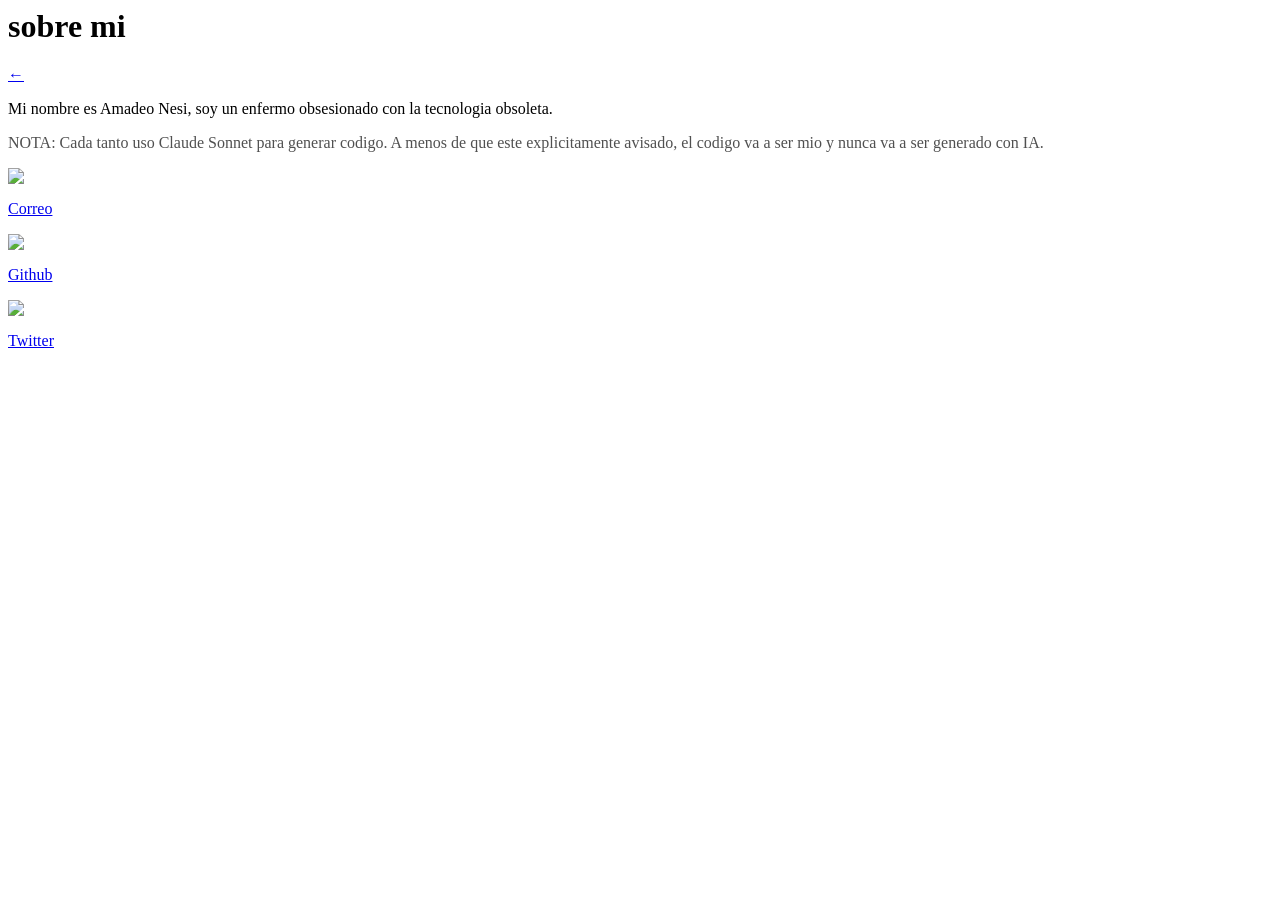
==== about.html @ b0300bea "Add files via upload" ====
<html>
    <head>
        <title>amadeonesi - sobre mi</title>
        <meta name="viewport" content="width=device-width, initial-scale=1.0, user-scalable=no">

        <meta name="mobile-web-app-capable" content="yes">
        <meta name="apple-mobile-web-app-capable" content="yes">
        <meta name="apple-mobile-web-app-status-bar-style" content="black">
        <meta name="apple-mobile-web-app-title" content="amadeonesi">
        <link rel="manifest" href="manifest.json">

        <link rel="stylesheet" href="./src/style.css">
    </head>
    <body>
        <div class="container">
            <h1>sobre mi</h1>
            <a class="fix" href="./index.html">
            <div class="back">&larr;</div>
            </a>
            <p>Mi nombre es Amadeo Nesi, soy un enfermo obsesionado con la tecnologia obsoleta.</p>
            <p style="color:#505050">NOTA: Cada tanto uso Claude Sonnet para generar codigo. A menos de que este explicitamente avisado, el codigo va a ser mio y nunca va a ser generado con IA.</p>

            <a href="mailto:amadeonesi@gmail.com" class="full-width">
                <div class="tableview">
                <img src="./src/mail.png">
                <p>Correo</p>
            </div>
            </a>
            <a href="https://github.com/amadeonesi" class="full-width">
                <div class="tableview">
                <img src="./src/github.png">
                <p>Github</p>
            </div>
            </a>
            <a href="https://twitter.com/amadeonesi" class="full-width">
                <div class="tableview">
                <img src="./src/twitter.png">
                <p>Twitter</p>
            </div>
            </a>
        </div>
    </body>
</html>
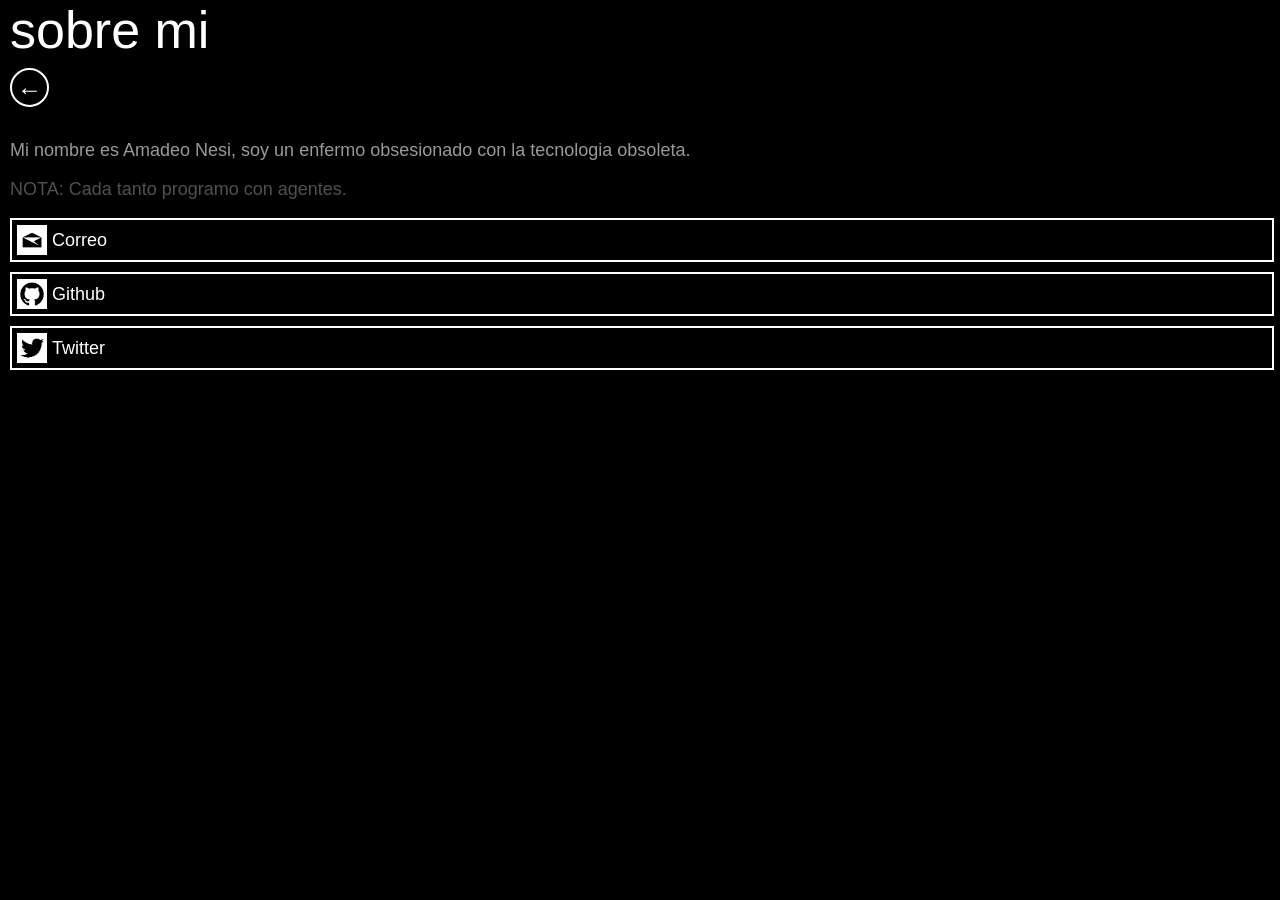
==== commit 27484e99: "archivos para la peña y todo eso" ====
--- a/about.html
+++ b/about.html
@@ -18,7 +18,7 @@
             <div class="back">&larr;</div>
             </a>
             <p>Mi nombre es Amadeo Nesi, soy un enfermo obsesionado con la tecnologia obsoleta.</p>
-            <p style="color:#505050">NOTA: Cada tanto uso Claude Sonnet para generar codigo. A menos de que este explicitamente avisado, el codigo va a ser mio y nunca va a ser generado con IA.</p>
+            <p style="color:#505050">NOTA: Cada tanto programo con agentes.</p>
 
             <a href="mailto:amadeonesi@gmail.com" class="full-width">
                 <div class="tableview">
@@ -40,4 +40,4 @@
             </a>
         </div>
     </body>
-</html>+</html>
--- a/src/style.css
+++ b/src/style.css
@@ -0,0 +1,189 @@
+            @font-face {
+                font-family: "Segoe UI Local";
+                src: url(./segoe-ui.ttf);
+            }
+            * {
+                animation: everything-else 0.75s ease;
+            }
+
+            :root {
+                --tile-color: orangered;
+                --tile-hover: rgb(255, 94, 0);
+            }
+
+            body {
+                font-family: 'Segoe UI', "Segoe UI Local";
+                color: #999;
+                background-color: #000;
+                margin: 0;
+                padding: 0;
+                overscroll-behavior: none;
+
+                
+            }
+            a {
+                color: #fff;
+                text-decoration: none;
+                display: inline-block;
+            }
+
+            .container {
+                margin: 0 auto;
+                padding: 0 10px;
+            }
+
+            h1 {
+                font-family: 'Segoe UI', sans-serif;
+                font-weight: 200;
+                font-size: 52px;
+                margin: 0 0 8px 0;
+                color: #fff;
+            }
+            p {
+                font-family: 'Segoe UI', sans-serif;
+                z-index: 4;
+                font-size:18px;
+            }
+
+            .color-picker {
+                display: flex;
+                gap: 8px;
+                margin-bottom: 12px;
+                color: #fff;
+            }
+            .swatch {
+                width: 22px;
+                height: 22px;
+                cursor: pointer;
+                border: 2px solid transparent;
+                transition: border 0.2s;
+            }
+            .swatch.active { border-color: #fff; }
+
+            .tiles {
+                display: flex;
+                flex-wrap: wrap;
+                gap: 10px;
+            }
+
+            .tile {
+                background-color: var(--tile-color);
+                width: 115px;
+                height: 115px;
+                position: relative;
+                transition: background-color 0.3s ease;
+                animation: tile3d 1.3s ease;
+                flex-shrink: 0;
+                color: #fff;
+            }
+            .tile:hover  { background-color: var(--tile-hover); }
+            .tile:active { background-color: var(--tile-color); }
+            .tile p {
+                text-align: left;
+                position: absolute;
+                bottom: 0;
+                margin: 0 0 4px 4px;
+            }
+            .tile img { width: 115px; height: 115px; transition: 0.3s ease; }
+
+            .tile-long {
+                background-color: var(--tile-color);
+                width: 240px;
+                height: 115px;
+                position: relative;
+                transition: background-color 0.3s ease;
+                animation: tile-long-3d 0.75s ease;
+                flex-shrink: 0;
+                color: #fff;
+            }
+            .tile-long:hover  { background-color: var(--tile-hover); }
+            .tile-long:active { background-color: var(--tile-color); }
+            .tile-long p {
+                text-align: left;
+                position: absolute;
+                bottom: 0;
+                margin: 0 0 4px 4px;
+            }
+            .tile-long img { width: 240px; height: 115px; transition: 0.3s ease; animation: tile-long-3d 0.75s ease;z-index: 3;}
+
+            @keyframes tile3d {
+                0%   { opacity: 0.25; transform: rotate3d(0, 1, 0, 90deg);}    
+                100% { opacity: 1;    transform: rotate3d(0, 0, 0, 0);}
+            }
+            @keyframes everything-else {
+                0% { opacity: 0;transform: scale(0.9);}
+                100% {opacity: 1;transform: scale(1);}
+            }
+            @keyframes tile-long-3d {
+                0%   { opacity: 0.25; transform: rotate3d(0, 1, 0, 90deg);}
+                10%  { transform: rotate3d(0, 1, 0, 90deg); width: 110px; }
+                100% { opacity: 1;    transform: rotate3d(0, 0, 0, 0);}
+            }
+            @keyframes fadein {
+                0% {opacity: 0;}
+                100% {opacity: 1;}
+                
+            }
+            .back {
+                width: 35px;
+                height: 35px;
+                border: solid 2px white;
+                background-color: #000;
+                border-radius: 50%;
+                margin-bottom: 15px;
+                display: flex;
+                justify-content: center;
+                align-items: center;
+                font-size: 25px;
+                position: relative;
+                transition: 0.3s ease;
+            }
+            .back:hover {background-color: #222222;}
+            .back:active {background-color: #313131; transform: scale(0.95);}
+
+            
+            .tableview {
+                width: 100%;
+                height: 40px;
+                border: solid 2px white;
+                background-color: #000;
+                display: flex;
+                align-items: center;
+                transition: 0.3s ease;
+                margin-bottom: 10px;
+            }
+            .tableview p {
+                margin-left: 5px;
+                color: #fff;
+            }
+            .tableview img {
+                width: 30px;
+                height: 30px;
+                margin-left: 5px;
+            }
+            .tableview:hover {background-color: #222222;}
+            .tableview:active {background-color: #313131; transform: scale(0.98);}
+
+            a.full-width {
+            display: block;
+            width: 100%;
+            }
+table {
+  border-collapse: collapse;
+  width: 50%;
+}
+th {
+  background-color: #141414;
+  color: white;
+}
+th, td {
+  border: 1px solid #313131;
+  padding: 8px 12px;
+  text-align: left;
+}
+tr:nth-child(even) {
+  background-color: #0a0a0a;
+}
+tr:hover {
+  background-color: rgba(0,0,0,0.05);
+}
